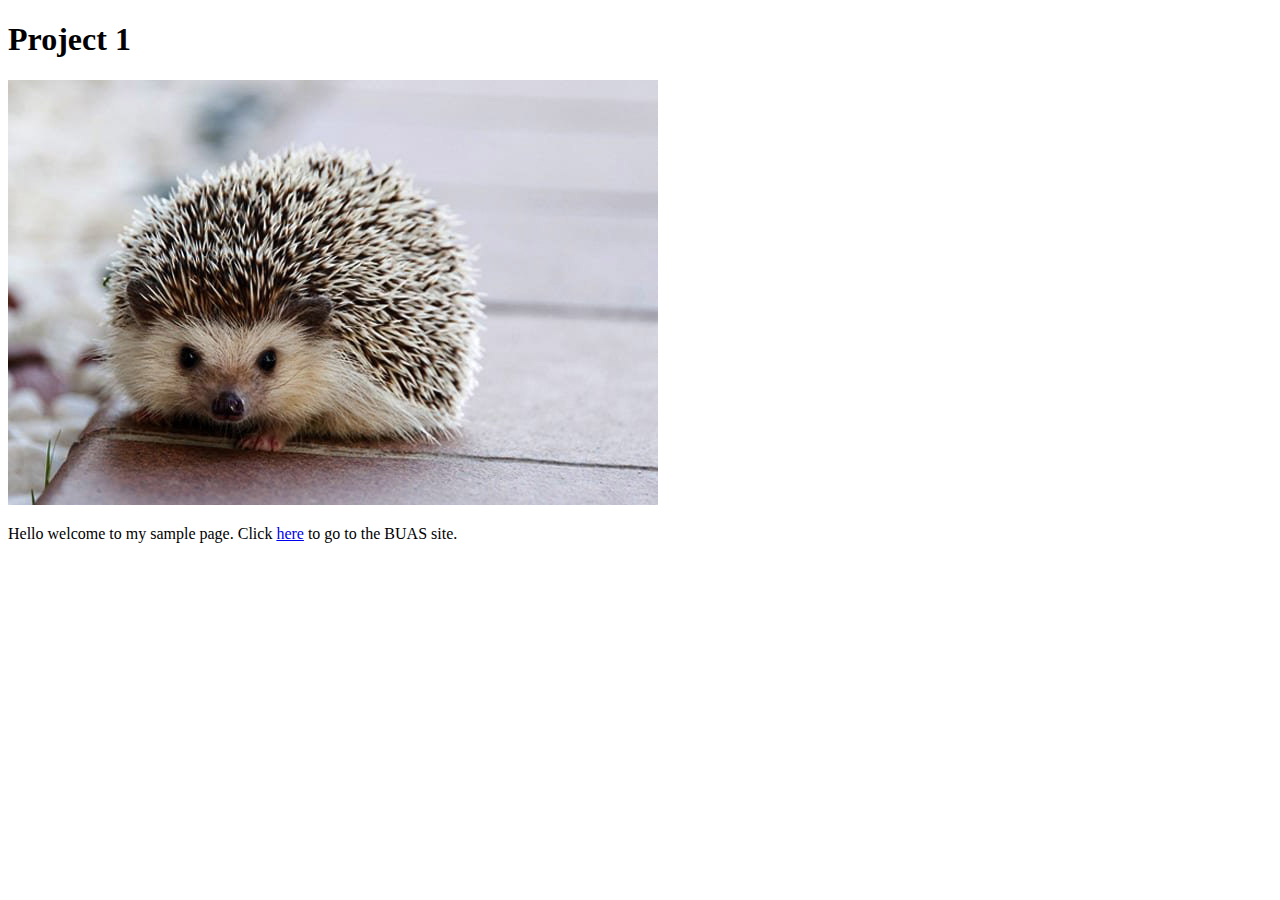
==== index.html @ e490d20d "HTML" ====
<!doctype html>

<html>
<head>
  <meta charset="utf-8">
  <title>Project1</title>
</head>

<body>
 <h1>Project 1</h1>
 <div>
 <img src="images/image-animal.jpg" alt="animal">
</div>
 <div>
    <p>Hello welcome to my sample page. Click <a href="https://www.buas.nl" target="_blank">here</a> to go to the BUAS site.</p>
</div>
</body>
</html>
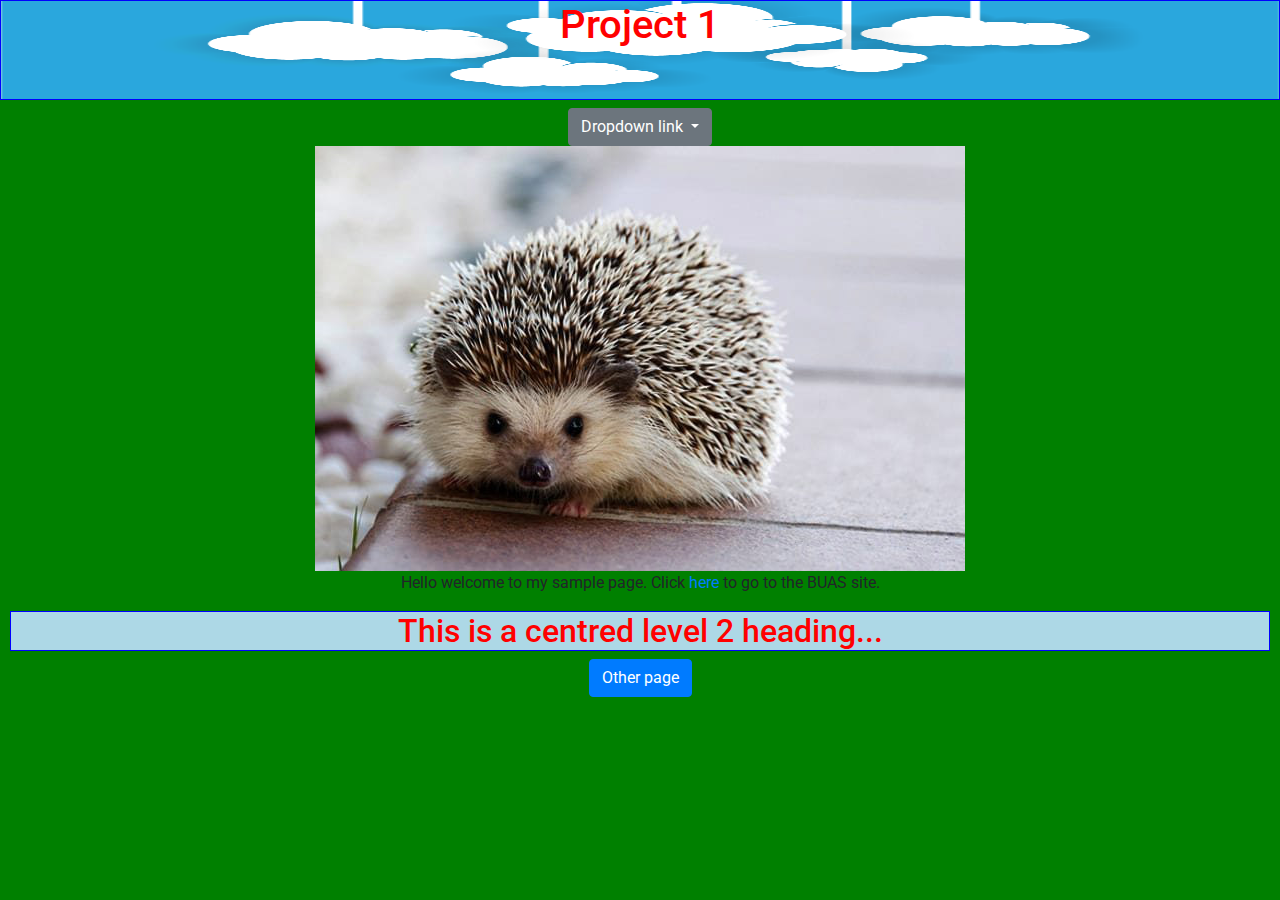
==== commit 66e8bdc4: "Assignment done" ====
--- a/index.html
+++ b/index.html
@@ -4,15 +4,52 @@
 <head>
   <meta charset="utf-8">
   <title>Project1</title>
+
+	<link href="https://fonts.googleapis.com/css?family=Roboto&display=swap" rel="stylesheet">
+	
+	 <meta name="viewport" content="width=device-width, initial-scale=1, shrink-to-fit=no">
+
+    <!-- Bootstrap CSS -->
+    <link rel="stylesheet" href="css/bootstrap.min.css">
+	<link href="css/styles.css" rel="stylesheet" type="text/css">
+	
 </head>
 
 <body>
- <h1>Project 1</h1>
- <div>
+ <h1 class="my-class">Project 1</h1>	
+<div>
+ <div class="m">
+	 <div class="dropdown">
+  <a class="btn btn-secondary dropdown-toggle" href="#" role="button" id="dropdownMenuLink" data-toggle="dropdown" aria-haspopup="true" aria-expanded="false">
+    Dropdown link
+  </a>
+
+  <div class="dropdown-menu" aria-labelledby="dropdownMenuLink">
+    <a class="dropdown-item" href="https://www.spele.nl" target="_blank">games</a>
+    <a class="dropdown-item" href="https://www.reddit.com" target="_blank">best site</a>
+    <a class="dropdown-item" href="https://www.google.nl" target="_blank">Something else here</a>
+  </div>
+</div>
  <img src="images/image-animal.jpg" alt="animal">
-</div>
  <div>
     <p>Hello welcome to my sample page. Click <a href="https://www.buas.nl" target="_blank">here</a> to go to the BUAS site.</p>
+	<h2 class="my-class2">This is a centred level 2 heading...</h2>
+	 </div>
+<a class="btn btn-primary" href="PAGE1.html" role="button">Other page</a>
+		 
+	 
+	     <!-- Optional JavaScript -->
+    <!-- jQuery first Popper.js is included in the Bootstrap JS -->
+    <script src="js/jquery-3.4.1.slim.min.js"></script>
+    <script src="js/bootstrap.bundle.min.js"></script>
+	 
+</div>
 </div>
 </body>
-</html>+</html>
+
+
+
+
+
+
--- a/css/styles.css
+++ b/css/styles.css
@@ -0,0 +1,49 @@
+@charset "UTF-8";
+* { margin: 0; padding: 0; }
+
+.m{
+	margin-left: 10px;
+	margin-right: 10px;
+
+}
+
+body{
+	background-color: green;}
+
+.my-class{
+	background-image:url('../images/Cloud.jpg');
+	background-size: 100% 100%;
+    color: red;
+    border: 1px solid blue;
+    background-color: lightblue;
+	font-family: 'Roboto', sans-serif;
+    padding: 0.5;
+    text-align: center;
+	height: 100px;
+	width: 100%;
+	margin-left: 0px;
+	margin-right: 0px;
+}
+
+.my-class2{
+    color: red;
+    border: 1px solid blue;
+    background-color: lightblue
+		;
+    padding: 0.5;
+    text-align: center;
+}
+.m{
+	text-align:  center;
+	image-align: center;
+}
+
+.up{
+	background-color: gray;
+}
+
+.text1{
+	background-color: yellow;
+	text-align: center;
+}
+
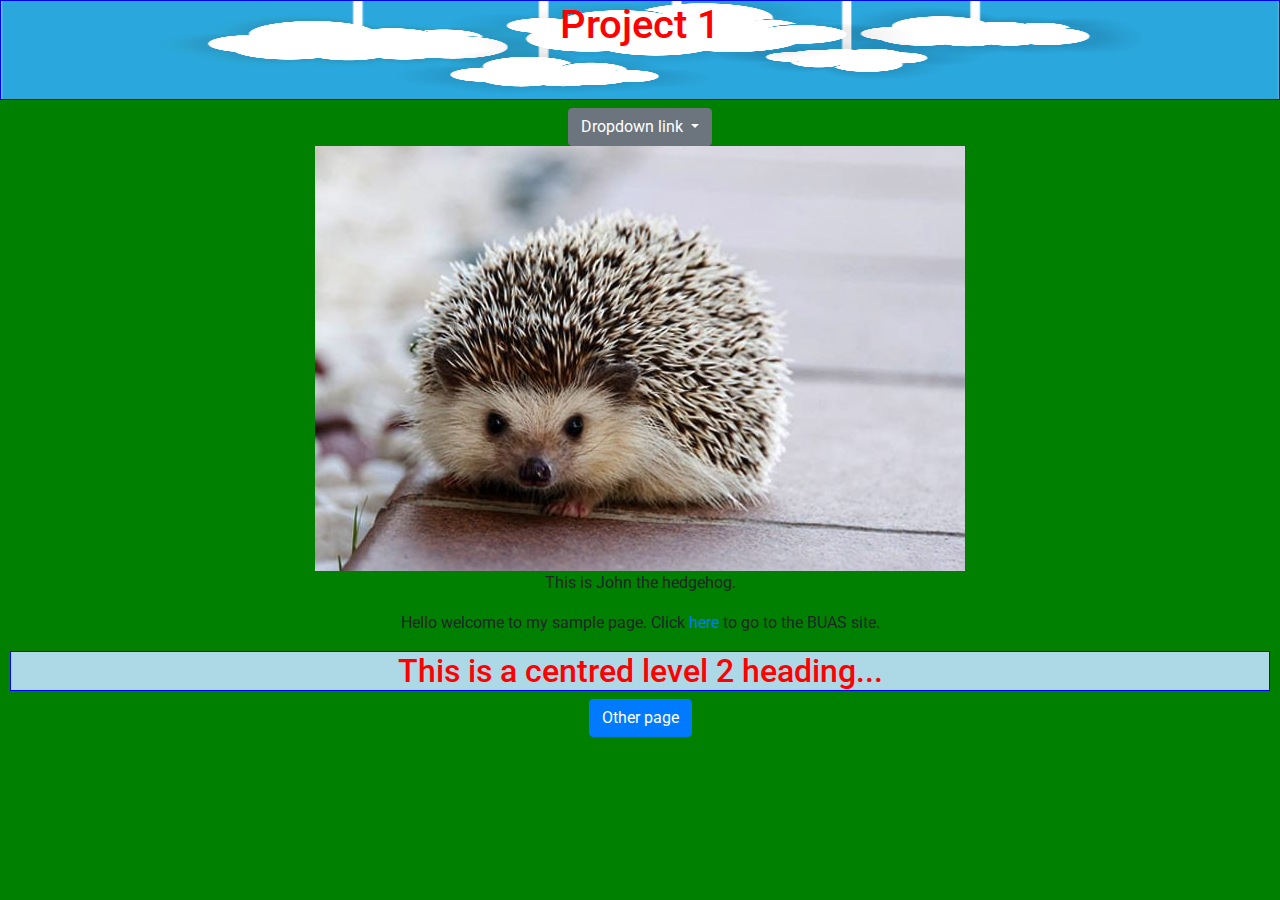
==== commit ba410dd6: "Added semantic tags" ====
--- a/index.html
+++ b/index.html
@@ -16,7 +16,9 @@
 </head>
 
 <body>
+  <header>
  <h1 class="my-class">Project 1</h1>	
+</header>
 <div>
  <div class="m">
 	 <div class="dropdown">
@@ -30,13 +32,17 @@
     <a class="dropdown-item" href="https://www.google.nl" target="_blank">Something else here</a>
   </div>
 </div>
- <img src="images/image-animal.jpg" alt="animal">
+<figure>
+ <img src="images/image-animal.jpg" alt="animal" class="responsive">
+  <figcaption>This is John the hedgehog.</figcaption>
+</figure>
  <div>
     <p>Hello welcome to my sample page. Click <a href="https://www.buas.nl" target="_blank">here</a> to go to the BUAS site.</p>
 	<h2 class="my-class2">This is a centred level 2 heading...</h2>
 	 </div>
+   <footer>
 <a class="btn btn-primary" href="PAGE1.html" role="button">Other page</a>
-		 
+		 </footer>
 	 
 	     <!-- Optional JavaScript -->
     <!-- jQuery first Popper.js is included in the Bootstrap JS -->
--- a/css/styles.css
+++ b/css/styles.css
@@ -1,5 +1,4 @@
 @charset "UTF-8";
-* { margin: 0; padding: 0; }
 
 .m{
 	margin-left: 10px;
